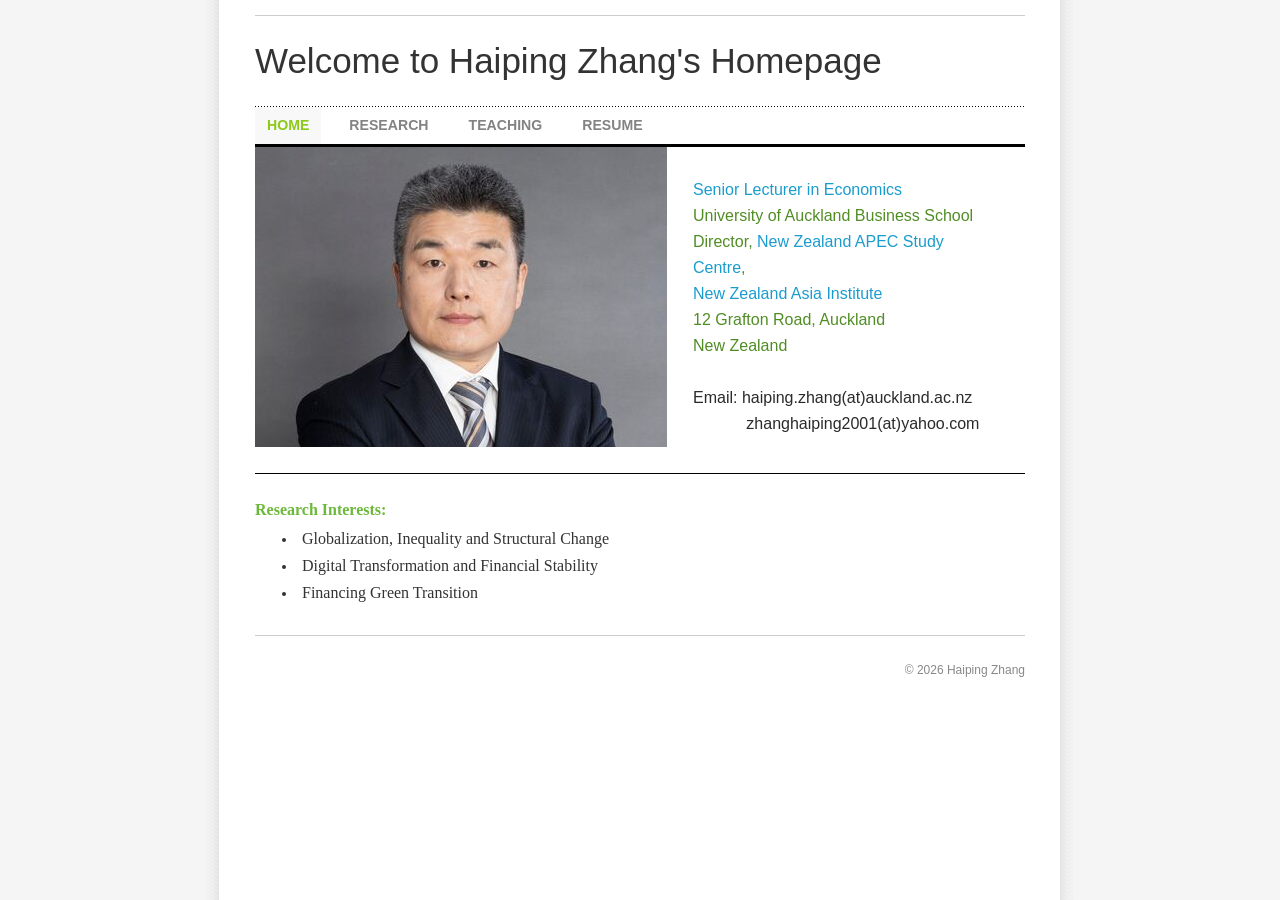
==== index.html @ 6009b554 "Home: spell out New Zealand APEC Study Centre Co-Authored-By: Claude Opus 5 (1M context) <noreply@an" ====
<!DOCTYPE html>
<html lang="en">
	
<head>
		<title>Welcome to Haiping Zhang's Homepage - Home</title><meta property="og:site_name" content="Welcome to Haiping Zhang&#039;s Homepage" />
<meta property="og:title" content="Welcome to Haiping Zhang&#039;s Homepage" />
<meta property="og:description" content="Research Interests: Globalization, Inequality and Structural Change Digital Transformation and Financial Stability Financing Green Transition" />
<meta property="og:image" content="https://haiping-zhang.github.io/uploads/2/3/3/1/23318038/published/haiping-2026-business-photo-19489.jpg" />
<meta property="og:url" content="https://haiping-zhang.github.io/" />

<meta http-equiv="Content-Type" content="text/html; charset=utf-8"/>

<link rel="stylesheet" type="text/css" href="files/site.css" />
<link rel="stylesheet" type="text/css" href="files/main_style4fb0.css" title="wsite-theme-css" />

<style type='text/css'>
.wsite-header {
	background-image: url(uploads/2/3/3/1/23318038/published/haiping-2026-business-photo-19489.jpg) !important;
	background-position: 0 0 !important;
}
</style>

</head>
	<body class="wsite-theme-light landing-page  wsite-page-index"><div id="container">
	<table id="header">
		<tr>
			<td id="logo"><span class="wsite-logo">

	<a href="index.html">
	
	<span id="wsite-title">Welcome to Haiping Zhang's Homepage</span>
	
	</a>

</span></td>
			<td id="header-right">
				<table>
					<tr>
						<td class="phone-number"></td>
						<td class="social"></td>
					</tr>
				</table>
				<div class="search"></div>
			</td>
		</tr>
	</table>
	<div id="nav">
		<ul class="wsite-menu-default">
				<li id="active" class="wsite-menu-item-wrap">
					<a
								href="index.html"
						class="wsite-menu-item"
						>
						Home
					</a>
					
				</li>
				<li id="pg832662187908690611" class="wsite-menu-item-wrap">
					<a
								href="research.html"
						class="wsite-menu-item"
						>
						Research
					</a>
					
				</li>
				<li id="pg378480910435585670" class="wsite-menu-item-wrap">
					<a
								href="teaching.html"
						class="wsite-menu-item"
						>
						Teaching
					</a>
					
				</li>
				<li id="pg573564068865913271" class="wsite-menu-item-wrap">
					<a
								href="resume.html"
						class="wsite-menu-item"
						>
						Resume
					</a>
					
				</li>
		</ul>
	</div>
	<div id="banner">
		<div id="bannerleft">
			<div class="wsite-header"></div>
		</div>
		<div id="bannerright" class="landing-banner-outer">
				<div class="landing-banner-mid">
					<div class="landing-banner-inner">
						<h2><span class="wsite-text wsite-headline">
	<font color="#508d24"></font><br /><font color="#2a2a2a" size="3"><span><a href="https://profiles.auckland.ac.nz/haiping-zhang" target="_blank">Senior Lecturer in Economics</a></span></font><br /><span><font color="#508d24"><font size="3"><span>University of Auckland </span></font></font><span><span><font color="#508d24"><font size="3"><span>Business School</span></font></font></span></span></span><br /><font color="#508d24"><font size="3"><span>Director, <a href="https://www.auckland.ac.nz/en/business/our-research/research-institutes-centres/new-zealand-apec-study-centre.html" target="_blank">New Zealand APEC Study Centre</a>,<br /><a href="https://www.auckland.ac.nz/en/business/our-research/research-institutes-centres/new-zealand-asia-institute.html" target="_blank">New Zealand Asia Institute</a></span></font></font><br /><font color="#508d24"><font size="3"><span>12 Grafton Road, Auckland<br />New Zealand</span></font></font><br /><br /><font color="#2a2a2a" size="3">Email: haiping.zhang(at)auckland.ac.nz<br />&nbsp;&nbsp;&nbsp;&nbsp;&nbsp;&nbsp;&nbsp;&nbsp;&nbsp;&nbsp;&nbsp; zhanghaiping2001(at)yahoo.com</font>
</span></h2>
						<p></p>
						
					</div><!-- end banner inner -->
				</div><!-- end banner mid -->
			</div><!-- end banner-right -->
	</div>
	<div id="content_box"><div id="wsite-content" class="wsite-elements wsite-not-footer">
	<div class="paragraph" style="text-align:left;"><font size="3"><strong><font color="#6cb83a">Research Interests:</font></strong></font><ul><li><font size="3">Globalization, Inequality and Structural Change</font></li><li><font size="3">Digital Transformation and Financial Stability</font></li><li><font size="3">Financing Green Transition</font></li></ul></div>
</div>
</div>
	<div id="footer">
		<p class="site-footer">&copy; 2026 Haiping Zhang</p>
	</div>
	<div class="clear"></div>
</div>

</body>

</html>
---- files/site.css ----
/* The only rules from Weebly's 211 KB base stylesheet that this site's layout uses */
.wsite-logo { display: inline-block; vertical-align: top; }
.wsite-logo span { vertical-align: top; }
#container .clear { clear: both; width: 100%; height: 1px; margin-bottom: -1px; overflow: hidden; }

/* Footer (replaces the "Powered by Weebly" bar) */
#footer .site-footer { margin: 0; color: #888; }
---- files/main_style4fb0.css ----
* { padding: 0; margin: 0; }
 a img { border: 0; }
 body { color: #333; background: #F5F5F5 url('theme/bgd4fb0.gif?1781423539') repeat-y scroll 50% 0; font: 63% Georgia, "Times New Roman", Times, serif; text-align: center; }
 .img_border { border: #CCCCCC 1px; }
 a { color: #1b9cce; text-decoration: none; }
 div.paragraph { line-height: 1.5; }
 p { line-height: 1.5; }
 a:hover { color: #8dc919; }
 a img { border: none; }
 blockquote { font-style: italic; font-family: Georgia, "Times New Roman", Times, serif; color: #555; background-color: #ffffff; margin: 10px 30px; padding: 0 0 0 10px; border-left: 1px solid #aaa; }
 h1, h2, h3 { font-weight: bold; font-family: Helvetica, Arial, sans-serif; }
 h1 { font-size: 36px; }
 h2 { font-size: 20px; color: #8DC919; background-color: #ffffff; padding: .3em 0; }
 h3 { font-size: 1.0em; text-transform: uppercase; }
 #container { width: 770px; margin: 0 auto; padding-top: 15px; }
 #content_box { width: 770px; text-align: left; float: left; clear: both; line-height: 1.5; }
 #content_box { font-size: 14px; line-height: 1.5; }
 #content_box div.paragraph { font-size: 14px; line-height: 1.5; padding: .3em 0; }
 #content_box p { font-size: 14px; line-height: 1.5; padding: .3em 0; }
 .clear { width: 500px; height: 1px; clear: both; }
 #banner { width: 770px; margin: 0 0 2.0em 0; border-bottom: 1px solid #000; float: left; clear: both; }
 #logo, #logo a { font-size: 35px; float: left; align: left; font-family: Helvetica, Arial, sans-serif; color: #333; }
 #header { width: 100%; height: 90px; border-top: 1px solid #ccc; }
 #header, #header table { border-collapse: collapse; border-spacing: 0; }
 #header td { vertical-align: middle; text-align: left; }
 #logo { padding: 25px 0; }
 #header-right { padding: 0 0 0 10px; }
 #header-right table { width: 1px; }
 #header-right table, #header-right .search, #header-right .wsite-search { clear: right; float: right; }
 #header-right td { padding: 0; }
 #header-right .phone-number .wsite-text { color: #555; font-size: 14px; font-weight: Arial; font-family: Arial; text-decoration: none; display: block; white-space: nowrap; margin: 5px 0 5px 15px; }
 #header-right .wsite-social { vertical-align: middle; margin: 5px 0 5px 10px; }
 .wsite-social-item { width: 23px; height: 23px; margin: 0 0 0 3px; background-image:url(theme/social-dark4fb0.png?1781423539); }
 .wsite-social-facebook {background-position:0 0;}
 .wsite-social-facebook:hover {background-position:0 -23px;}
 .wsite-social-facebook:active {background-position:0 -46px;}
 .wsite-social-pinterest {background-position:-23px 0;}
 .wsite-social-pinterest:hover {background-position:-23px -23px;}
 .wsite-social-pinterest:active {background-position:-23px -46px;}
 .wsite-social-twitter {background-position:-46px 0;}
 .wsite-social-twitter:hover {background-position:-46px -23px;}
 .wsite-social-twitter:active {background-position:-46px -46px;}
 .wsite-social-linkedin {background-position:-69px 0;}
 .wsite-social-linkedin:hover {background-position:-69px -23px;}
 .wsite-social-linkedin:active {background-position:-69px -46px;}
 .wsite-social-mail {background-position:-92px 0;}
 .wsite-social-mail:hover {background-position:-92px -23px;}
 .wsite-social-mail:active {background-position:-92px -46px;}
 .wsite-social-rss {background-position:-115px 0;}
 .wsite-social-rss:hover {background-position:-115px -23px;}
 .wsite-social-rss:active {background-position:-115px -46px;}
 .wsite-social-flickr {background-position:-138px 0;}
 .wsite-social-flickr:hover {background-position:-138px -23px;}
 .wsite-social-flickr:active {background-position:-138px -46px;}
 .wsite-social-plus {background-position:-161px 0;}
 .wsite-social-plus:hover {background-position:-161px -23px;}
 .wsite-social-plus:active {background-position:-161px -46px;}
 .wsite-social-vimeo {background-position:-184px 0;}
 .wsite-social-vimeo:hover {background-position:-184px -23px;}
 .wsite-social-vimeo:active {background-position:-184px -46px;}
 .wsite-social-yahoo {background-position:-207px 0;}
 .wsite-social-yahoo:hover {background-position:-207px -23px;}
 .wsite-social-yahoo:active {background-position:-207px -46px;}
 .wsite-social-youtube {background-position:-230px 0;}
 .wsite-social-youtube:hover {background-position:-230px -23px;}
 .wsite-social-youtube:active {background-position:-230px -46px;}
 #header-right .wsite-search { width: 205px; margin: 5px 0 5px 15px; }
 #header-right .wsite-search-input { width: 156px; height: 26px; border: none; padding: 0 7px 0 7px !important; color: #010101; font-size: 12px; background: url(theme/input-bg4fb0.jpg?1781423539) no-repeat; }
 #header-right .wsite-search-button { position: relative; width: 35px; height: 26px; border: none; cursor: pointer; background: url(theme/submit4fb0.jpg?1781423539) no-repeat; }
 #nav ul { font-family: Arial; list-style: none; width: 770px; background: url('theme/hr_dot_black4fb0.gif?1781423539') repeat-x; padding: 1px 0 0 0; border-bottom: 3px solid #000; float: left; clear: both; }
 #nav ul li { padding: 0 16px 0 0; font: bold 1.4em Helvetica, Arial, sans-serif; text-transform: uppercase; float: left; }
 #nav ul li a { float: left; height: 37px; line-height: 37px; padding: 0 12px; color: #838383; background-color: #ffffff; text-decoration: none; }
 #nav ul li a:hover, #nav ul li#active a { color: #8DC919; background-color: #f8f8f8; text-decoration: none; }
 #wsite-menus .wsite-menu li a { border: none; border-left: none; border-right: none; border-bottom: 1px solid #dbdbdb; background: #f8f8f8; color: #555555; padding: 5px 8px 5px 12px; }
 #wsite-menus .wsite-menu li a:hover { color: #fff; background: #999999; }
 .no-header-page #content_box { margin-top: 20px; }
 .short-header-page .wsite-header { height: 140px; width: 770px; background: url(theme/banner-short4fb0.jpg?1781423539) no-repeat; }
 .tall-header-page .wsite-header { height: 230px; width: 770px; background: url(theme/banner-tall4fb0.jpg?1781423539) no-repeat; }
 #bannerleft { float: left; width: 412px; height: 300px; }
 .landing-page .wsite-header { width: 412px; height: 300px; background: url(theme/banner-landing4fb0.jpg?1781423539) no-repeat; }
 .landing-banner-outer { display: table; #position: relative; overflow: hidden; }
 .landing-banner-mid { #position: absolute; #top: 50%; display: table-cell; vertical-align: middle; }
 .landing-banner-inner { #position: relative; #top: -50%; }
 #bannerright { float: left; width: 307px; height: 300px; padding: 0 25px 0 26px; }
 #bannerright h2 { color: #8dc919; font-size: 26px; text-align: left; font-family: Helvetica, Arial, sans-serif; padding: 0px; font-weight: normal; line-height: 1; }
 #bannerright div.paragraph { color: #333; font-size: 14px; font-family: Georgia; text-align: left; line-height: 140%; font-weight: normal; padding: 20px 0px; }
 #bannerright p { color: #333; font-size: 14px; font-family: Georgia; text-align: left; line-height: 140%; font-weight: normal; padding: 20px 0px; }
 #bannerright .wsite-button { margin: 0px; }
 .splash-page { color: #333; background: #F5F5F5 url(theme/body-splashbg4fb0.jpg?1781423539) top center repeat-y; }
 .splash-page #container { width: 570px; }
 .splash-page #content_box { width: 570px; }
 .splash-page #header { width: 570px; }
 .splash-page #inner-header { width: 570px; border-top: 1px solid #ccc; }
 .splash-page #banner { width: 570px; }
 .splash-page .wsite-header { width: 570px; height: 110px; background: url(theme/banner-splash4fb0.jpg?1781423539) no-repeat; border-top: 3px #000 solid; }
 .splash-page #footer { width: 570px; }
 #footer { width: 770px; margin-top: 20px; padding: 25px 0 29px 0; border-top: 1px solid #ccc; font: 12px Helvetica, Arial, sans-serif; float: left; clear: both; text-align: right; }
 .wsite-footer { padding-bottom: 20px; }
 .wsite-footer div.paragraph { font-size: 12px; }
 .wsite-footer p { font-size: 12px; }
 .wsite-footer { margin-bottom: 15px; }
 #footer h2 { font-size:17px; color:#555; }
 #footer blockquote {line-height:1.5;}
 .wsite-form-container { margin-top:0px !important; text-align:left !important; color:#777; }
 .wsite-footer .wsite-form-label { font-size: 1em !important; padding: 5px 0 2px 0 !important; color:#555; }
 .wsite-footer .wsite-form-field { width:300px !important; }
 .wsite-footer .form-radio-container { font-size:1em !important; color:#555; padding:2px 0; }
 .wsite-footer .wsite-form-input { font-size: 1em !important; width: 100% !important; }
 .wsite-footer .form-select { width: 100% !important; }
 .wsite-form-label { display: inline-block; color: #8DC91B; font-size: 13px; font-weight: bold; padding: .5em 0 .2em 0; }
 .form-radio-container { color: #333333; font-size: 13px; margin: 0 !important; }
 .wsite-form-input, .wsite-search-element-input { background: #fff; color: #333333; border: 1px solid #CDCDCD; border-radius: 3px; font-size:12px; }
 .form-select { width: 380px; color: #333333; background: #fff; border: 1px solid #CDCDCD; border-radius: 3px; }
 .wsite-button { color: #fff !important; height: 34px; display: inline-block; font-size: 12px; border: none; font-weight: bold; text-decoration: none; text-transform: uppercase; padding: 0 10px 0 0; background: url(theme/button_small_grey4fb0.png?1781423539) no-repeat 100% -105px; text-shadow:0 -1px 0 rgba(0,0,0,0.9); }
 .wsite-button:hover { background-position: 100% -140px; }
 .wsite-button:active { background-position: 100% -175px; }
 .wsite-button-inner { color: #fff !important; height: 34px; line-height: 34px; display: block; font-size: 12px; font-weight: bold; border: none; text-decoration: none; padding: 0 10px 0 20px; background: url(theme/button_small_grey4fb0.png?1781423539) no-repeat 0 0; font-family: Helvetica, Arial, sans-serif; }
 .wsite-button:hover .wsite-button-inner { background-position: 0 -35px; }
 .wsite-button:active .wsite-button-inner { background-position: 0 -70px; }
 .wsite-button-large { height: 41px; background: url(theme/button_large_grey4fb0.png?1781423539) no-repeat 100% -126px; padding: 0 10px 0 0; }
 .wsite-button-large:hover { background-position: 100% -168px; }
 .wsite-button-large:active { background-position: 100% -210px; }
 .wsite-button-large .wsite-button-inner { height: 41px; line-height: 40px; padding: 1px 10px 0 20px; background: url(theme/button_large_grey4fb0.png?1781423539) no-repeat 0 0; font-family: Helvetica, Arial, sans-serif; }
 .wsite-button-large:hover .wsite-button-inner { background-position: 0 -42px; }
 .wsite-button-large:active .wsite-button-inner { background-position: 0 -84px; }
 .wsite-button-large.wsite-button-highlight { background-image: url(theme/button_large_green4fb0.png?1781423539); text-shadow:0 -1px 0 rgba(0,0,0,0.3); }
 .wsite-button-large.wsite-button-highlight .wsite-button-inner { background-image: url(theme/button_large_green4fb0.png?1781423539); }
 .wsite-button-highlight { background-image: url(theme/button_small_green4fb0.png?1781423539); }
 .wsite-button-highlight .wsite-button-inner { background-image: url(theme/button_small_green4fb0.png?1781423539); }

div.paragraph ul, div.paragraph ol { padding-left: 3em !important; margin: 5px 0 !important; }
div.paragraph li { padding-left: 5px !important; margin: 3px 0 0 !important; }
div.paragraph ul, div.paragraph ul li { list-style: disc outside !important; }
div.paragraph ol, div.paragraph ol li { list-style: decimal outside !important; }
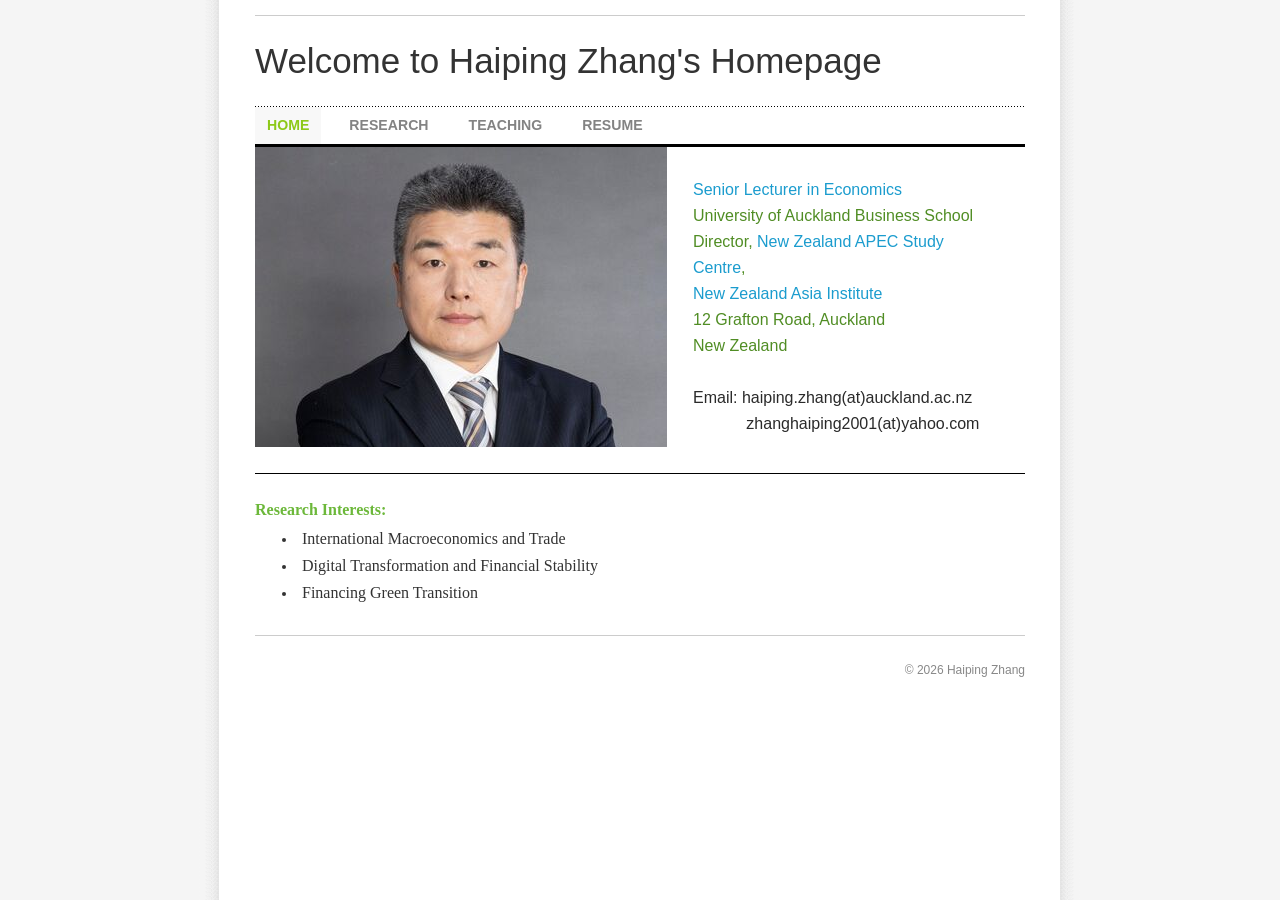
==== commit f6c942f9: "Home: update first research interest to International Macroeconomics and Trade Co-Authored-By: Claud" ====
--- a/index.html
+++ b/index.html
@@ -4,7 +4,7 @@
 <head>
 		<title>Welcome to Haiping Zhang's Homepage - Home</title><meta property="og:site_name" content="Welcome to Haiping Zhang&#039;s Homepage" />
 <meta property="og:title" content="Welcome to Haiping Zhang&#039;s Homepage" />
-<meta property="og:description" content="Research Interests: Globalization, Inequality and Structural Change Digital Transformation and Financial Stability Financing Green Transition" />
+<meta property="og:description" content="Research Interests: International Macroeconomics and Trade Digital Transformation and Financial Stability Financing Green Transition" />
 <meta property="og:image" content="https://haiping-zhang.github.io/uploads/2/3/3/1/23318038/published/haiping-2026-business-photo-19489.jpg" />
 <meta property="og:url" content="https://haiping-zhang.github.io/" />
 
@@ -101,7 +101,7 @@
 			</div><!-- end banner-right -->
 	</div>
 	<div id="content_box"><div id="wsite-content" class="wsite-elements wsite-not-footer">
-	<div class="paragraph" style="text-align:left;"><font size="3"><strong><font color="#6cb83a">Research Interests:</font></strong></font><ul><li><font size="3">Globalization, Inequality and Structural Change</font></li><li><font size="3">Digital Transformation and Financial Stability</font></li><li><font size="3">Financing Green Transition</font></li></ul></div>
+	<div class="paragraph" style="text-align:left;"><font size="3"><strong><font color="#6cb83a">Research Interests:</font></strong></font><ul><li><font size="3">International Macroeconomics and Trade</font></li><li><font size="3">Digital Transformation and Financial Stability</font></li><li><font size="3">Financing Green Transition</font></li></ul></div>
 </div>
 </div>
 	<div id="footer">
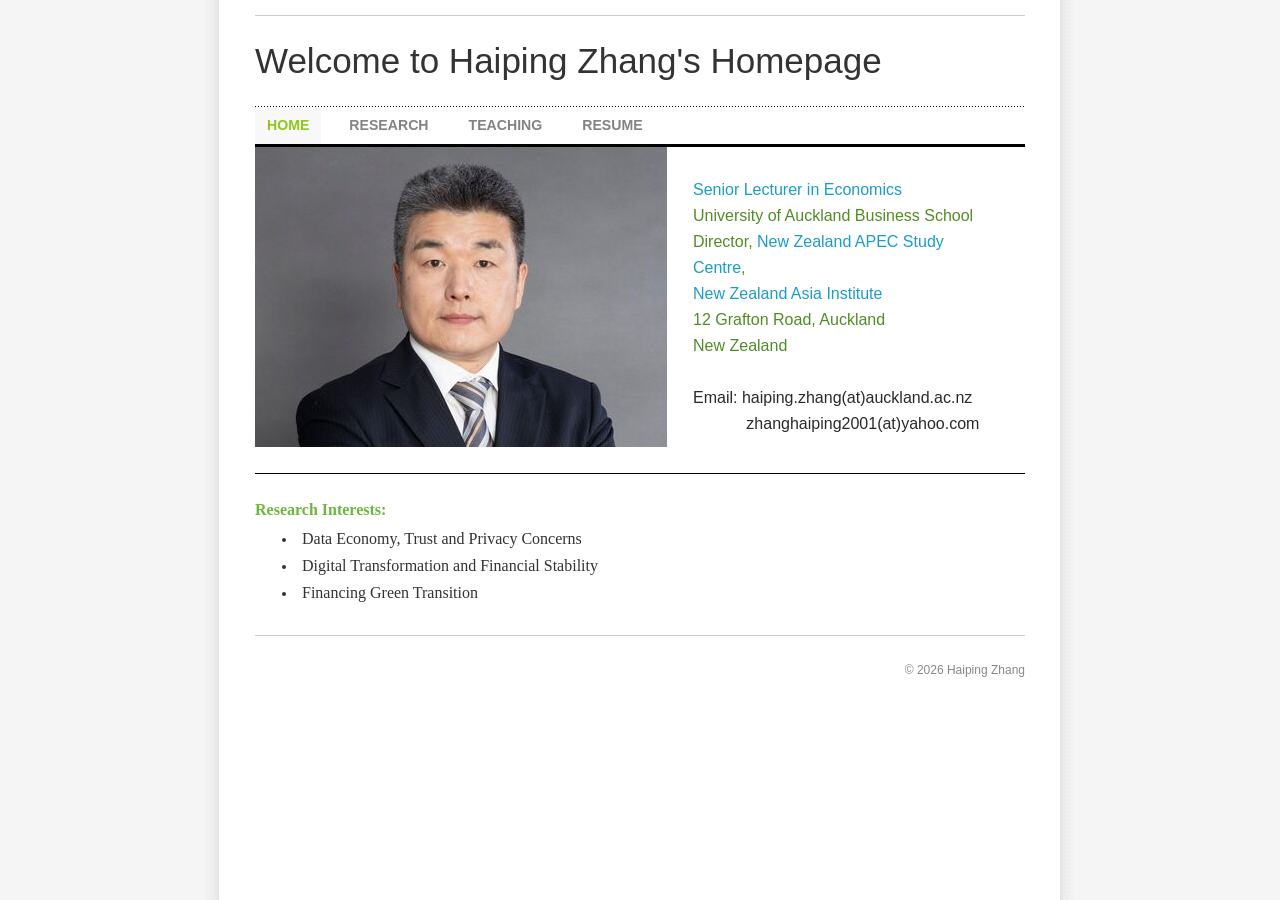
==== commit 200a0ee8: "Home: first research interest -> Data Economy, Trust and Privacy Concerns Co-Authored-By: Claude Opu" ====
--- a/index.html
+++ b/index.html
@@ -4,7 +4,7 @@
 <head>
 		<title>Welcome to Haiping Zhang's Homepage - Home</title><meta property="og:site_name" content="Welcome to Haiping Zhang&#039;s Homepage" />
 <meta property="og:title" content="Welcome to Haiping Zhang&#039;s Homepage" />
-<meta property="og:description" content="Research Interests: International Macroeconomics and Trade Digital Transformation and Financial Stability Financing Green Transition" />
+<meta property="og:description" content="Research Interests: Data Economy, Trust and Privacy Concerns Digital Transformation and Financial Stability Financing Green Transition" />
 <meta property="og:image" content="https://haiping-zhang.github.io/uploads/2/3/3/1/23318038/published/haiping-2026-business-photo-19489.jpg" />
 <meta property="og:url" content="https://haiping-zhang.github.io/" />
 
@@ -101,7 +101,7 @@
 			</div><!-- end banner-right -->
 	</div>
 	<div id="content_box"><div id="wsite-content" class="wsite-elements wsite-not-footer">
-	<div class="paragraph" style="text-align:left;"><font size="3"><strong><font color="#6cb83a">Research Interests:</font></strong></font><ul><li><font size="3">International Macroeconomics and Trade</font></li><li><font size="3">Digital Transformation and Financial Stability</font></li><li><font size="3">Financing Green Transition</font></li></ul></div>
+	<div class="paragraph" style="text-align:left;"><font size="3"><strong><font color="#6cb83a">Research Interests:</font></strong></font><ul><li><font size="3">Data Economy, Trust and Privacy Concerns</font></li><li><font size="3">Digital Transformation and Financial Stability</font></li><li><font size="3">Financing Green Transition</font></li></ul></div>
 </div>
 </div>
 	<div id="footer">
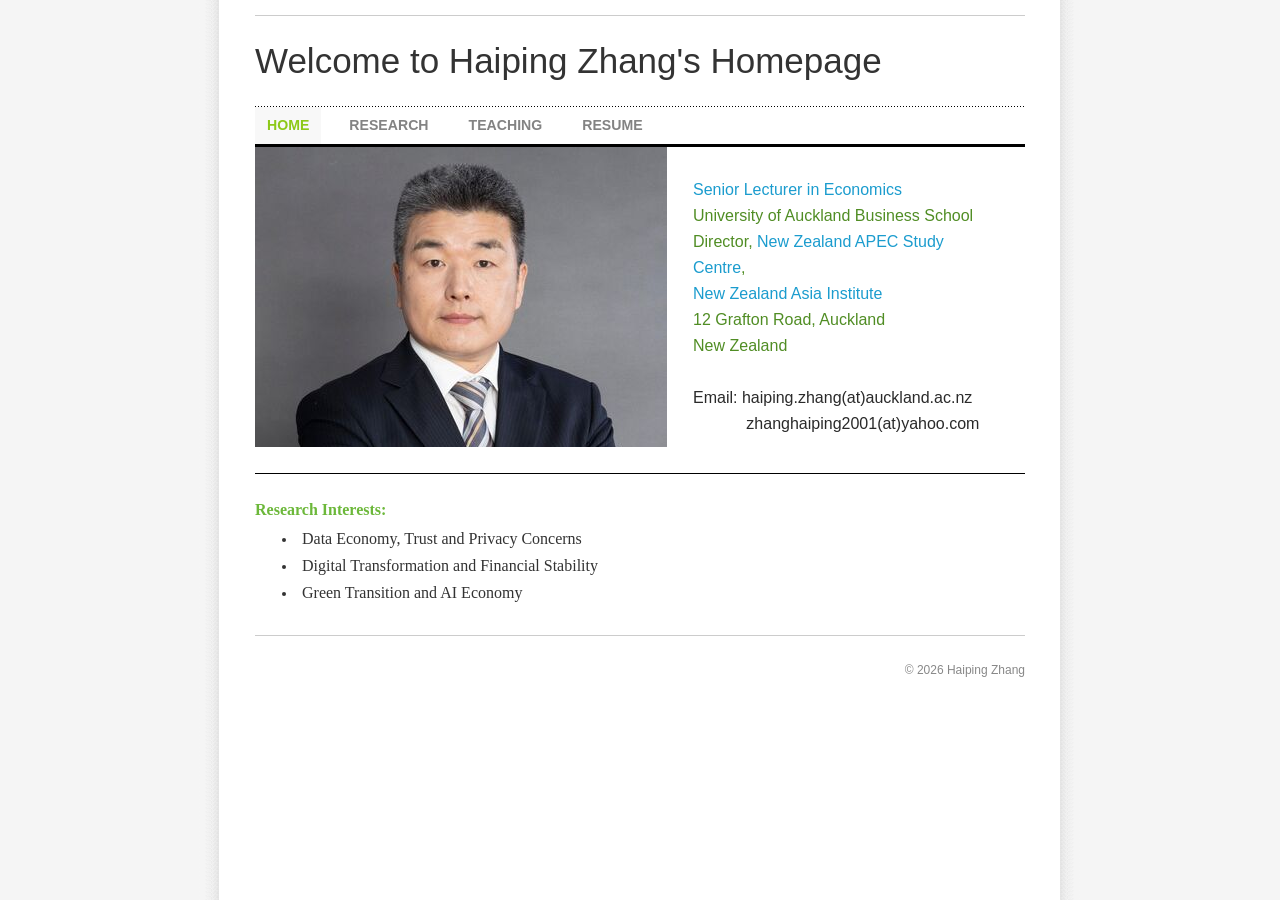
==== commit 061011fd: "Home: third research interest -> Green Transition and AI Economy Co-Authored-By: Claude Opus 5 (1M c" ====
--- a/index.html
+++ b/index.html
@@ -4,7 +4,7 @@
 <head>
 		<title>Welcome to Haiping Zhang's Homepage - Home</title><meta property="og:site_name" content="Welcome to Haiping Zhang&#039;s Homepage" />
 <meta property="og:title" content="Welcome to Haiping Zhang&#039;s Homepage" />
-<meta property="og:description" content="Research Interests: Data Economy, Trust and Privacy Concerns Digital Transformation and Financial Stability Financing Green Transition" />
+<meta property="og:description" content="Research Interests: Data Economy, Trust and Privacy Concerns Digital Transformation and Financial Stability Green Transition and AI Economy" />
 <meta property="og:image" content="https://haiping-zhang.github.io/uploads/2/3/3/1/23318038/published/haiping-2026-business-photo-19489.jpg" />
 <meta property="og:url" content="https://haiping-zhang.github.io/" />
 
@@ -101,7 +101,7 @@
 			</div><!-- end banner-right -->
 	</div>
 	<div id="content_box"><div id="wsite-content" class="wsite-elements wsite-not-footer">
-	<div class="paragraph" style="text-align:left;"><font size="3"><strong><font color="#6cb83a">Research Interests:</font></strong></font><ul><li><font size="3">Data Economy, Trust and Privacy Concerns</font></li><li><font size="3">Digital Transformation and Financial Stability</font></li><li><font size="3">Financing Green Transition</font></li></ul></div>
+	<div class="paragraph" style="text-align:left;"><font size="3"><strong><font color="#6cb83a">Research Interests:</font></strong></font><ul><li><font size="3">Data Economy, Trust and Privacy Concerns</font></li><li><font size="3">Digital Transformation and Financial Stability</font></li><li><font size="3">Green Transition and AI Economy</font></li></ul></div>
 </div>
 </div>
 	<div id="footer">
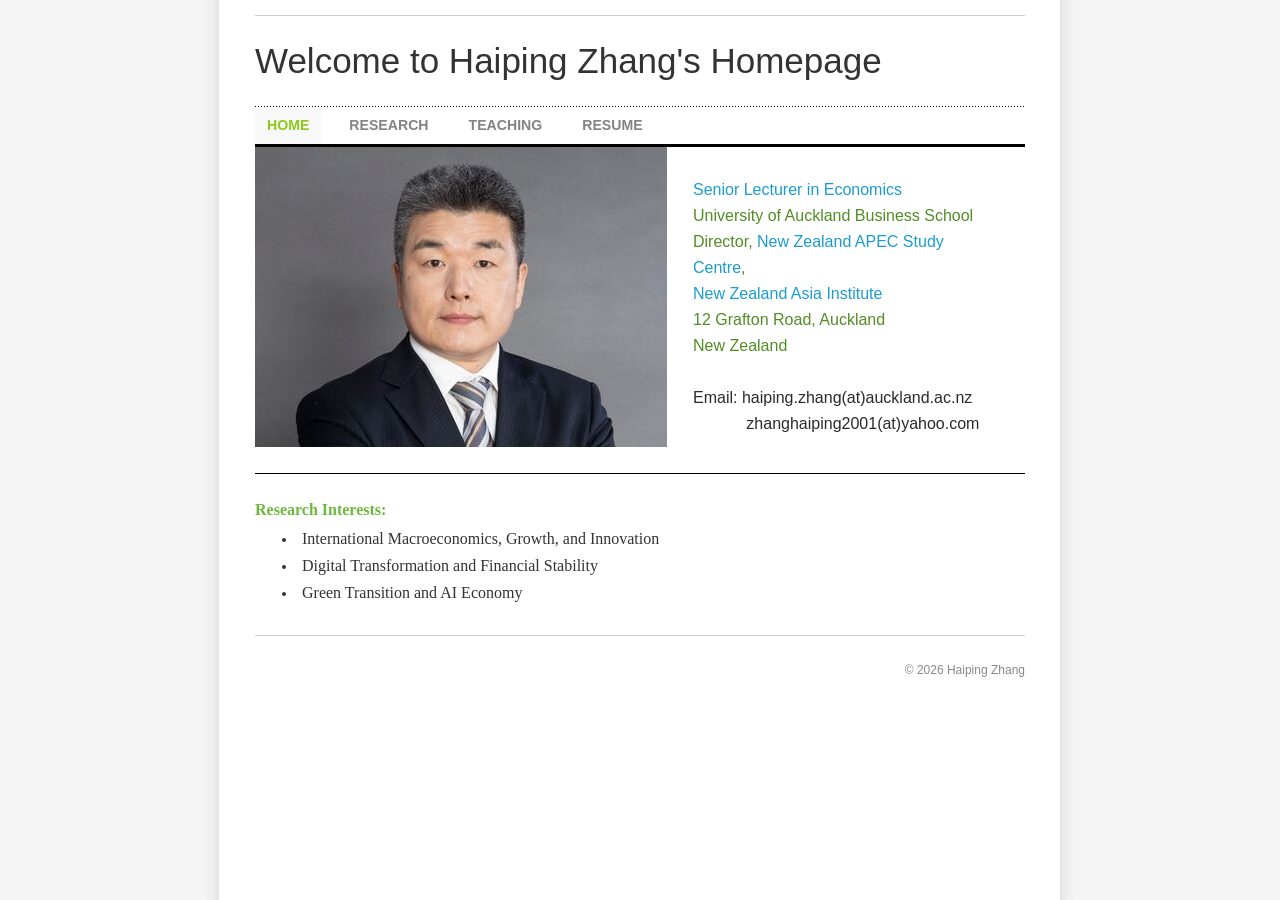
==== commit 43e45c50: "Home: first research interest -> International Macroeconomics, Growth, and Innovation Co-Authored-By" ====
--- a/index.html
+++ b/index.html
@@ -4,7 +4,7 @@
 <head>
 		<title>Welcome to Haiping Zhang's Homepage - Home</title><meta property="og:site_name" content="Welcome to Haiping Zhang&#039;s Homepage" />
 <meta property="og:title" content="Welcome to Haiping Zhang&#039;s Homepage" />
-<meta property="og:description" content="Research Interests: Data Economy, Trust and Privacy Concerns Digital Transformation and Financial Stability Green Transition and AI Economy" />
+<meta property="og:description" content="Research Interests: International Macroeconomics, Growth, and Innovation Digital Transformation and Financial Stability Green Transition and AI Economy" />
 <meta property="og:image" content="https://haiping-zhang.github.io/uploads/2/3/3/1/23318038/published/haiping-2026-business-photo-19489.jpg" />
 <meta property="og:url" content="https://haiping-zhang.github.io/" />
 
@@ -101,7 +101,7 @@
 			</div><!-- end banner-right -->
 	</div>
 	<div id="content_box"><div id="wsite-content" class="wsite-elements wsite-not-footer">
-	<div class="paragraph" style="text-align:left;"><font size="3"><strong><font color="#6cb83a">Research Interests:</font></strong></font><ul><li><font size="3">Data Economy, Trust and Privacy Concerns</font></li><li><font size="3">Digital Transformation and Financial Stability</font></li><li><font size="3">Green Transition and AI Economy</font></li></ul></div>
+	<div class="paragraph" style="text-align:left;"><font size="3"><strong><font color="#6cb83a">Research Interests:</font></strong></font><ul><li><font size="3">International Macroeconomics, Growth, and Innovation</font></li><li><font size="3">Digital Transformation and Financial Stability</font></li><li><font size="3">Green Transition and AI Economy</font></li></ul></div>
 </div>
 </div>
 	<div id="footer">
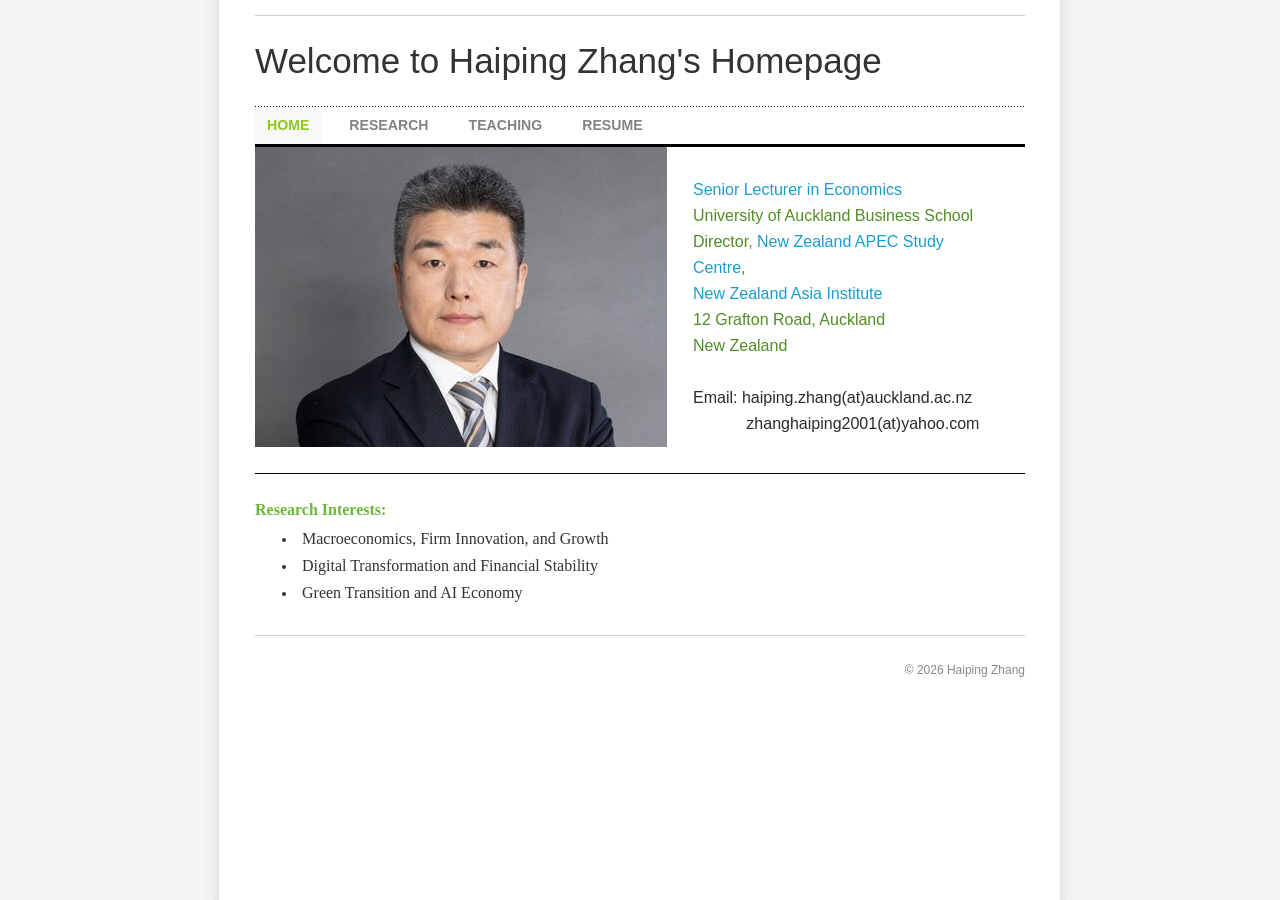
==== commit 7d3767e6: "Home: first research interest -> Macroeconomics, Firm Innovation, and Growth Co-Authored-By: Claude " ====
--- a/index.html
+++ b/index.html
@@ -4,7 +4,7 @@
 <head>
 		<title>Welcome to Haiping Zhang's Homepage - Home</title><meta property="og:site_name" content="Welcome to Haiping Zhang&#039;s Homepage" />
 <meta property="og:title" content="Welcome to Haiping Zhang&#039;s Homepage" />
-<meta property="og:description" content="Research Interests: International Macroeconomics, Growth, and Innovation Digital Transformation and Financial Stability Green Transition and AI Economy" />
+<meta property="og:description" content="Research Interests: Macroeconomics, Firm Innovation, and Growth Trade and Structural Transformation Data Economy, Trust and Privacy Concerns" />
 <meta property="og:image" content="https://haiping-zhang.github.io/uploads/2/3/3/1/23318038/published/haiping-2026-business-photo-19489.jpg" />
 <meta property="og:url" content="https://haiping-zhang.github.io/" />
 
@@ -101,7 +101,7 @@
 			</div><!-- end banner-right -->
 	</div>
 	<div id="content_box"><div id="wsite-content" class="wsite-elements wsite-not-footer">
-	<div class="paragraph" style="text-align:left;"><font size="3"><strong><font color="#6cb83a">Research Interests:</font></strong></font><ul><li><font size="3">International Macroeconomics, Growth, and Innovation</font></li><li><font size="3">Digital Transformation and Financial Stability</font></li><li><font size="3">Green Transition and AI Economy</font></li></ul></div>
+	<div class="paragraph" style="text-align:left;"><font size="3"><strong><font color="#6cb83a">Research Interests:</font></strong></font><ul><li><font size="3">Macroeconomics, Firm Innovation, and Growth</font></li><li><font size="3">Digital Transformation and Financial Stability</font></li><li><font size="3">Green Transition and AI Economy</font></li></ul></div>
 </div>
 </div>
 	<div id="footer">
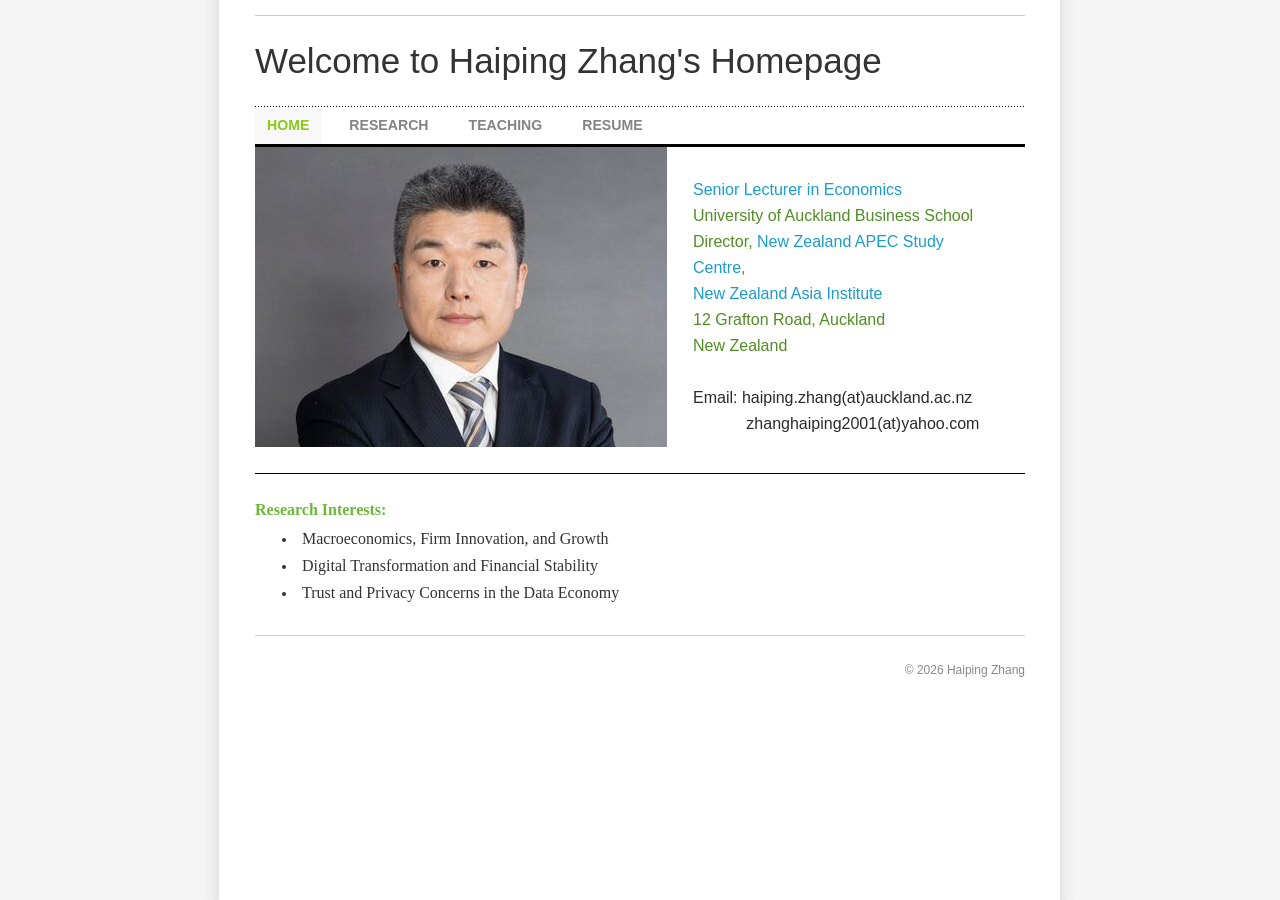
==== commit f31e984a: "Home: third research interest -> Trust and Privacy Concerns in the Data Economy Also sync the link-p" ====
--- a/index.html
+++ b/index.html
@@ -4,7 +4,7 @@
 <head>
 		<title>Welcome to Haiping Zhang's Homepage - Home</title><meta property="og:site_name" content="Welcome to Haiping Zhang&#039;s Homepage" />
 <meta property="og:title" content="Welcome to Haiping Zhang&#039;s Homepage" />
-<meta property="og:description" content="Research Interests: Macroeconomics, Firm Innovation, and Growth Trade and Structural Transformation Data Economy, Trust and Privacy Concerns" />
+<meta property="og:description" content="Research Interests: Macroeconomics, Firm Innovation, and Growth Digital Transformation and Financial Stability Trust and Privacy Concerns in the Data Economy" />
 <meta property="og:image" content="https://haiping-zhang.github.io/uploads/2/3/3/1/23318038/published/haiping-2026-business-photo-19489.jpg" />
 <meta property="og:url" content="https://haiping-zhang.github.io/" />
 
@@ -101,7 +101,7 @@
 			</div><!-- end banner-right -->
 	</div>
 	<div id="content_box"><div id="wsite-content" class="wsite-elements wsite-not-footer">
-	<div class="paragraph" style="text-align:left;"><font size="3"><strong><font color="#6cb83a">Research Interests:</font></strong></font><ul><li><font size="3">Macroeconomics, Firm Innovation, and Growth</font></li><li><font size="3">Digital Transformation and Financial Stability</font></li><li><font size="3">Green Transition and AI Economy</font></li></ul></div>
+	<div class="paragraph" style="text-align:left;"><font size="3"><strong><font color="#6cb83a">Research Interests:</font></strong></font><ul><li><font size="3">Macroeconomics, Firm Innovation, and Growth</font></li><li><font size="3">Digital Transformation and Financial Stability</font></li><li><font size="3">Trust and Privacy Concerns in the Data Economy</font></li></ul></div>
 </div>
 </div>
 	<div id="footer">
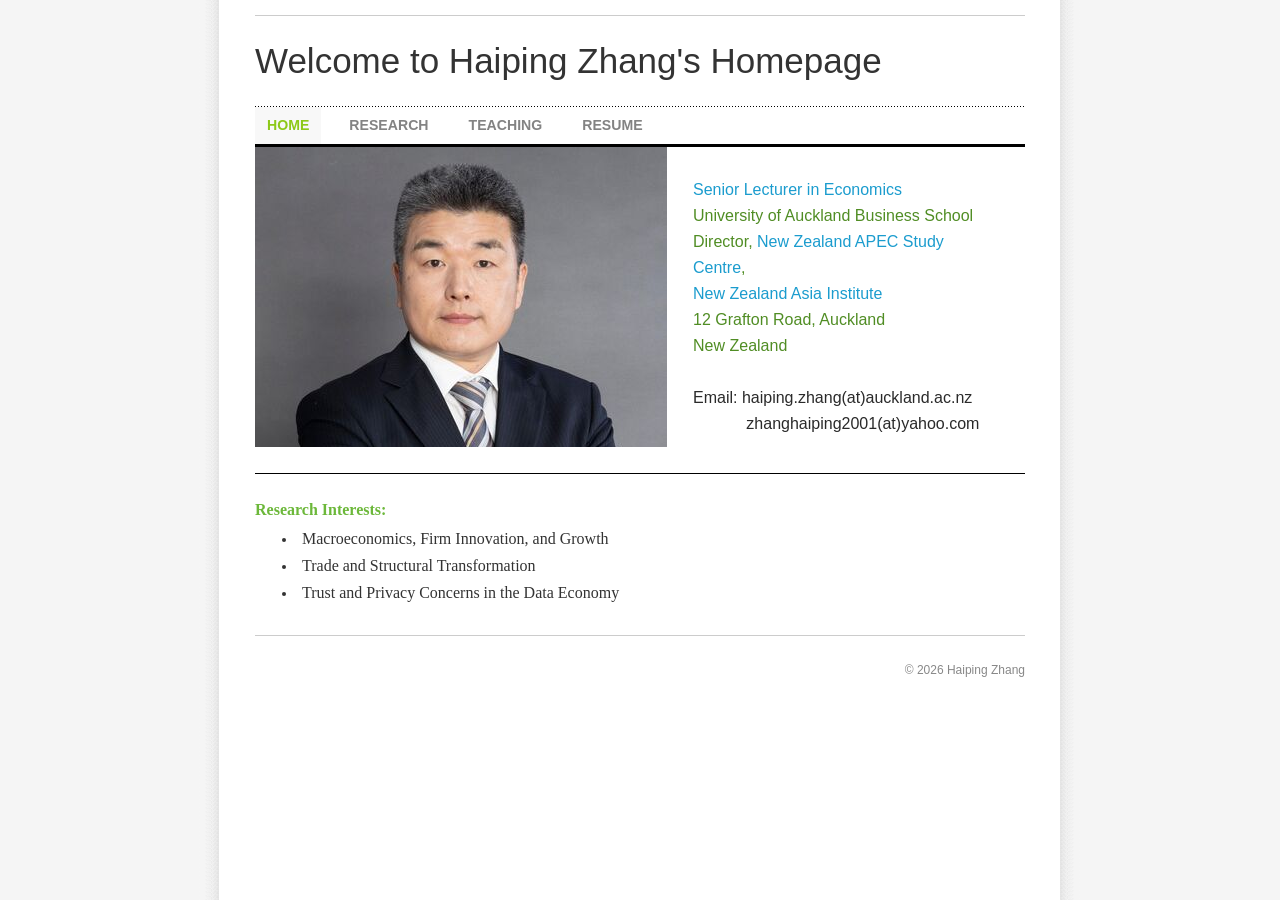
==== commit 1cb8add3: "Home: second research interest -> Trade and Structural Transformation Co-Authored-By: Claude Opus 5 " ====
--- a/index.html
+++ b/index.html
@@ -4,7 +4,7 @@
 <head>
 		<title>Welcome to Haiping Zhang's Homepage - Home</title><meta property="og:site_name" content="Welcome to Haiping Zhang&#039;s Homepage" />
 <meta property="og:title" content="Welcome to Haiping Zhang&#039;s Homepage" />
-<meta property="og:description" content="Research Interests: Macroeconomics, Firm Innovation, and Growth Digital Transformation and Financial Stability Trust and Privacy Concerns in the Data Economy" />
+<meta property="og:description" content="Research Interests: Macroeconomics, Firm Innovation, and Growth Trade and Structural Transformation Trust and Privacy Concerns in the Data Economy" />
 <meta property="og:image" content="https://haiping-zhang.github.io/uploads/2/3/3/1/23318038/published/haiping-2026-business-photo-19489.jpg" />
 <meta property="og:url" content="https://haiping-zhang.github.io/" />
 
@@ -101,7 +101,7 @@
 			</div><!-- end banner-right -->
 	</div>
 	<div id="content_box"><div id="wsite-content" class="wsite-elements wsite-not-footer">
-	<div class="paragraph" style="text-align:left;"><font size="3"><strong><font color="#6cb83a">Research Interests:</font></strong></font><ul><li><font size="3">Macroeconomics, Firm Innovation, and Growth</font></li><li><font size="3">Digital Transformation and Financial Stability</font></li><li><font size="3">Trust and Privacy Concerns in the Data Economy</font></li></ul></div>
+	<div class="paragraph" style="text-align:left;"><font size="3"><strong><font color="#6cb83a">Research Interests:</font></strong></font><ul><li><font size="3">Macroeconomics, Firm Innovation, and Growth</font></li><li><font size="3">Trade and Structural Transformation</font></li><li><font size="3">Trust and Privacy Concerns in the Data Economy</font></li></ul></div>
 </div>
 </div>
 	<div id="footer">
